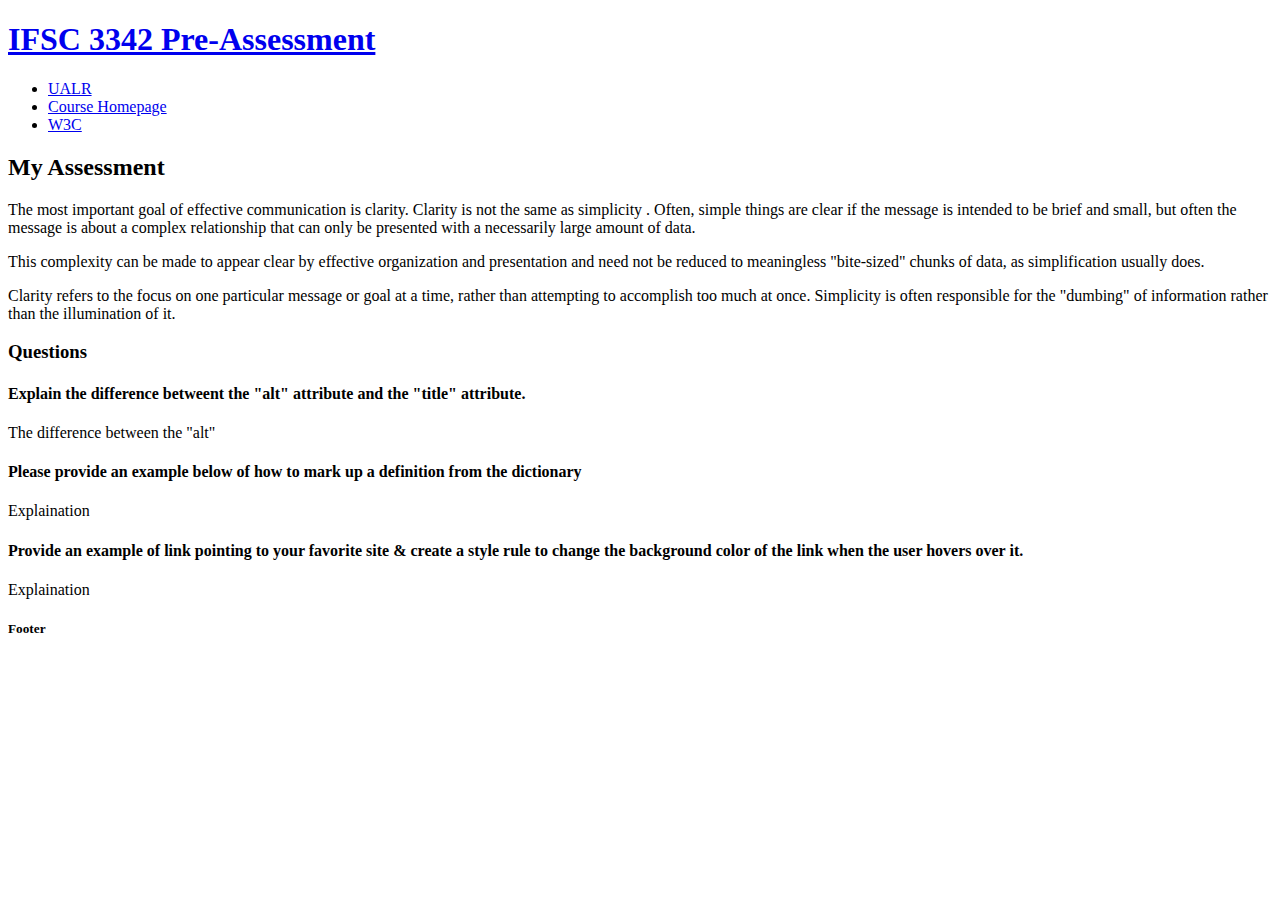
==== pre-assessment/index.html @ d9beca38 "Pre-Assessment" ====
<!DOCTYPE html>
<html lang="en">
<head>
    <meta charset="UTF-8">
    <meta name="viewport" content="width=device-width, initial-scale=1.0">
    <title>IFSC 3342 Pre-Assessment</title>
</head>
<body>
<div id="container">
    <div id="header">
        <h1><a href="index.html">IFSC 3342 Pre-Assessment</a></h1>
    </div>
    <div id="nav">
        <ul>
            <li><a href="http://ualr.edu">UALR</a></li>
            <li><a href="https://thomaswallace.net/course/mobile-web/spring-2018/">Course Homepage</a></li>
            <li><a href="http://www.w3.org/">W3C</a></li>
        </ul>
    </div>
    <div id="content">
        <h2>My Assessment</h2>
            <p>The most important goal of effective communication is clarity. Clarity is not the same as simplicity . Often, simple things are clear if the message is intended to be brief and small, but often the message is about a complex relationship that can only be presented with a necessarily large amount of data.</p>
            <p>This complexity can be made to appear clear by effective organization and presentation and need not be reduced to meaningless "bite-sized" chunks of data, as simplification usually does.</p>
            <p>Clarity refers to the focus on one particular message or goal at a time, rather than attempting to accomplish too much at once. Simplicity is often responsible for the "dumbing" of information rather than the illumination of it.</p>
        <h3>Questions</h3>
        <h4>Explain the difference betweent the "alt" attribute and the "title" attribute.</h4>
            <p>The difference between the "alt"</p>
        <h4>Please provide an example below of how to mark up a definition from the dictionary</h4>
            <p>Explaination</p>
        <h4>Provide an example of link pointing to your favorite site & create a style rule to change the background color of the link when the user hovers over it.</h4>
            <p>Explaination</p>
    </div>   
    <div id="footer">
        <h5>Footer</h5>
    </div>
</div>
</body>
</html>
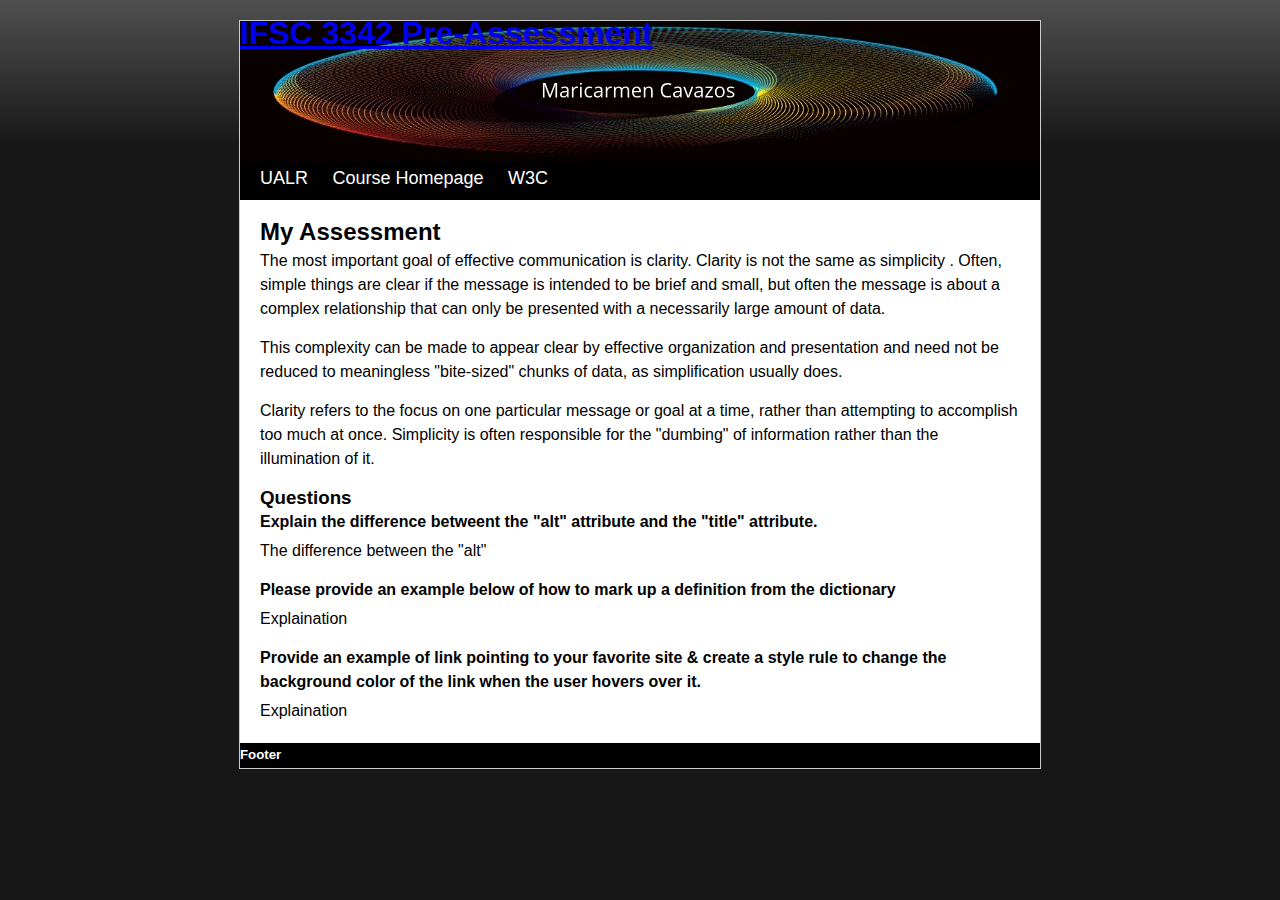
==== commit 1d42bf2c: "Pre-Assessment contd" ====
--- a/pre-assessment/index.html
+++ b/pre-assessment/index.html
@@ -4,6 +4,7 @@
     <meta charset="UTF-8">
     <meta name="viewport" content="width=device-width, initial-scale=1.0">
     <title>IFSC 3342 Pre-Assessment</title>
+    <link href="assets/css/screen.css" rel="stylesheet">
 </head>
 <body>
 <div id="container">
--- a/pre-assessment/assets/css/screen.css
+++ b/pre-assessment/assets/css/screen.css
@@ -0,0 +1,79 @@
+/*First rule in this CSS style sheet is reset the margin and padding on all elements on this page*/
+* {
+	margin: 0px;
+	padding: 0px;
+}
+body {
+	text-align: center;
+	font-family: "Trebuchet MS", Arial, Helvetica, sans-serif;
+	background-color: #171717;
+	font-size: 16px;
+	line-height: 1.5em;
+    background-image: url('../img/bg-tile.jpg');
+    background-repeat: repeat-x;
+}
+#container {
+	max-width: 800px;
+	margin-right: auto;
+	margin-left: auto;
+	text-align: left;
+	background-color: #FFF;
+	margin-top: 20px;
+	border: 1px solid #CCC;
+}
+#header {
+    background-image: url('../resources/Pre-AssesmentLogo.jpg');
+    background-size: cover;
+    width: 100%;
+    height: 140px;
+}
+#header h1 a {
+}
+#nav {
+	background-color: #000;
+}
+#nav ul {
+	list-style-type: none;
+	margin-left: 10px;
+}
+#nav ul li {
+	display: inline;
+	height: 35px;
+	line-height: 35px;
+}
+#nav ul li a {
+	display: inline-block;
+	padding-right: 10px;
+	padding-left: 10px;
+	font-size: 18px;
+}
+#nav ul li a:link, #nav ul li a:visited {
+	text-decoration: none;
+	border-bottom-width: 4px;
+	border-bottom-style: solid;
+	border-bottom-color: #000;
+	color: #FFF;
+}
+#nav ul li a:hover {
+	border-bottom-width: 3px;
+	border-bottom-style: solid;
+	border-bottom-color: #CCC;
+}
+#content {
+	margin: 20px;
+}
+#content p {
+	margin-top: 5px;
+	margin-bottom: 15px;
+}
+#footer {
+	background-color: #000;
+	color: #FFF;
+	height: 25px;
+}
+#footer h6 {
+	font-size: 12px;
+	line-height: 25px;
+	margin-right: 20px;
+	margin-left: 20px;
+}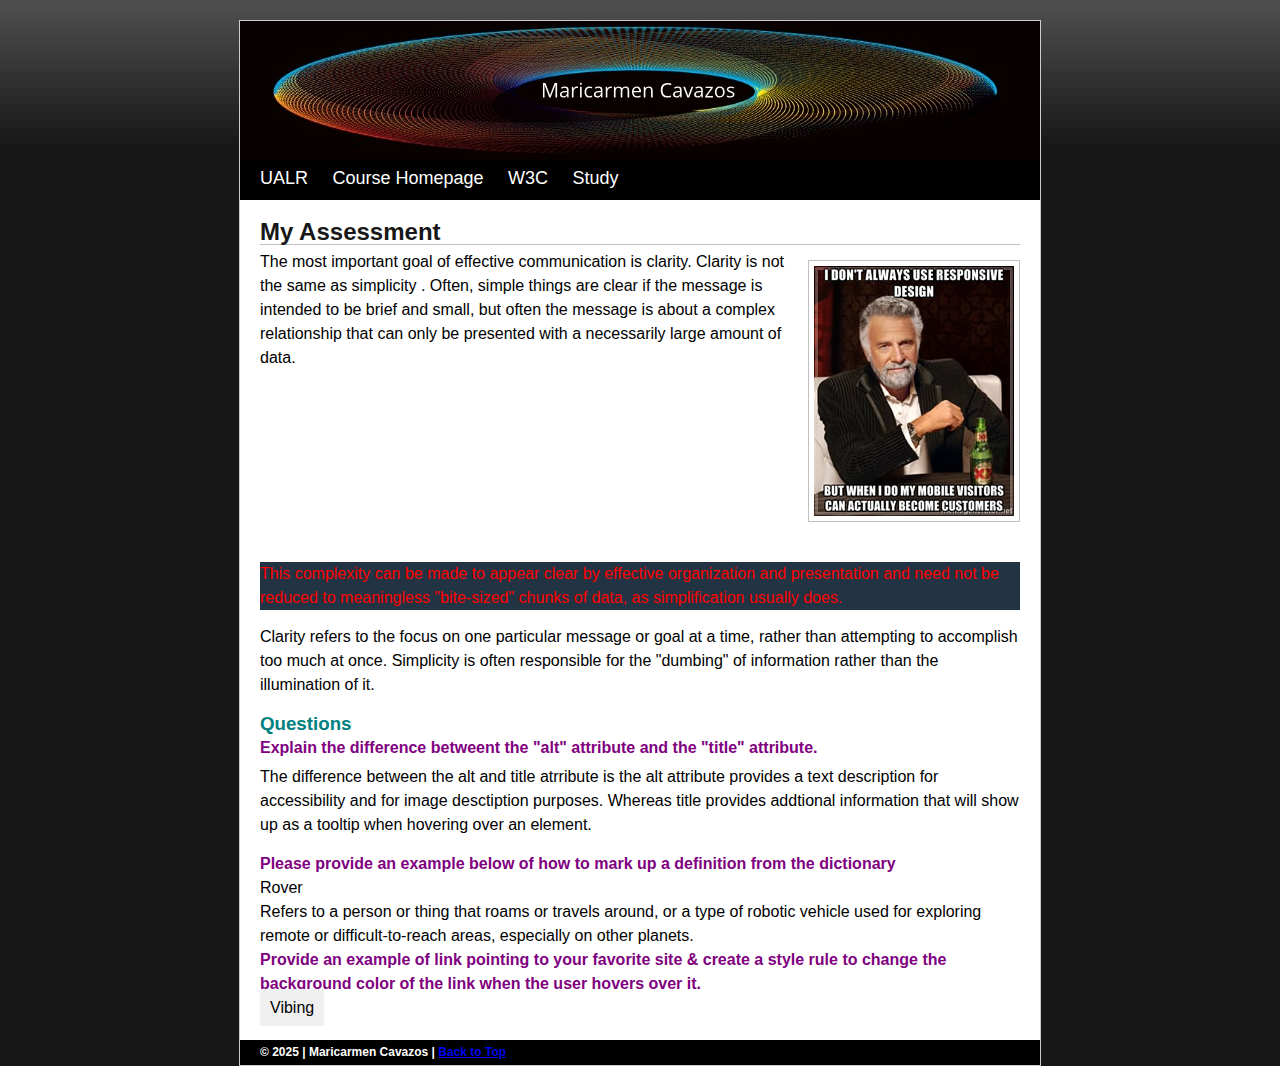
==== commit 898770f8: "Pre-Assessment Contd" ====
--- a/pre-assessment/index.html
+++ b/pre-assessment/index.html
@@ -9,30 +9,36 @@
 <body>
 <div id="container">
     <div id="header">
-        <h1><a href="index.html">IFSC 3342 Pre-Assessment</a></h1>
+        <h1><a href="index.html">Maricarmen Cavazos</a></h1>
     </div>
     <div id="nav">
         <ul>
-            <li><a href="http://ualr.edu">UALR</a></li>
-            <li><a href="https://thomaswallace.net/course/mobile-web/spring-2018/">Course Homepage</a></li>
-            <li><a href="http://www.w3.org/">W3C</a></li>
+            <li><a href="http://ualr.edu" title="UA Little Rock">UALR</a></li>
+            <li><a href="https://thomaswallace.net/course/mobile-web/spring-2018/"  title="Thomas Wallace Moble-Web">Course Homepage</a></li>
+            <li><a href="http://www.w3.org/" title="W3C Validate">W3C</a></li>
+            <li><a href="https://www.youtube.com/watch?v=M1CzYRpvbAg&list=RDc1ApWtP_GW4&index=12" title="No One Noticed">Study</a></li>
         </ul>
     </div>
     <div id="content">
-        <h2>My Assessment</h2>
-            <p>The most important goal of effective communication is clarity. Clarity is not the same as simplicity . Often, simple things are clear if the message is intended to be brief and small, but often the message is about a complex relationship that can only be presented with a necessarily large amount of data.</p>
-            <p>This complexity can be made to appear clear by effective organization and presentation and need not be reduced to meaningless "bite-sized" chunks of data, as simplification usually does.</p>
+        <h2>My Assessment</h2> <!--Hey Thomas!-->
+            <p>
+                <img alt="Meme" src="assets/img/content-image2.jpg">The most important goal of effective communication is clarity. Clarity is not the same as simplicity . Often, simple things are clear if the message is intended to be brief and small, but often the message is about a complex relationship that can only be presented with a necessarily large amount of data.</p>
+            </p>
+            <p class="alert">This complexity can be made to appear clear by effective organization and presentation and need not be reduced to meaningless "bite-sized" chunks of data, as simplification usually does.</p>
             <p>Clarity refers to the focus on one particular message or goal at a time, rather than attempting to accomplish too much at once. Simplicity is often responsible for the "dumbing" of information rather than the illumination of it.</p>
         <h3>Questions</h3>
         <h4>Explain the difference betweent the "alt" attribute and the "title" attribute.</h4>
-            <p>The difference between the "alt"</p>
+        <p>The difference between the alt and title atrribute is the alt attribute provides a text description for accessibility and for image desctiption purposes. Whereas title provides addtional information that will show up as a tooltip when hovering over an element.</p>
         <h4>Please provide an example below of how to mark up a definition from the dictionary</h4>
-            <p>Explaination</p>
+        <dl>
+            <dt>Rover</dt>
+            <dd>Refers to a person or thing that roams or travels around, or a type of robotic vehicle used for exploring remote or difficult-to-reach areas, especially on other planets.</dd>
+        </dl>
         <h4>Provide an example of link pointing to your favorite site & create a style rule to change the background color of the link when the user hovers over it.</h4>
-            <p>Explaination</p>
+        <a href="https://www.youtube.com/watch?v=Yxg0pXg2FEk&list=RD3A1ixW4zKGM&index=5" class="favorite-link">Vibing</a>
     </div>   
     <div id="footer">
-        <h5>Footer</h5>
+        <h6>&copy; 2025 | Maricarmen Cavazos | <a href="#top">Back to Top</a></h6>
     </div>
 </div>
 </body>
--- a/pre-assessment/assets/css/screen.css
+++ b/pre-assessment/assets/css/screen.css
@@ -22,12 +22,20 @@
 	border: 1px solid #CCC;
 }
 #header {
-    background-image: url('../resources/Pre-AssesmentLogo.jpg');
-    background-size: cover;
+	background-size: cover;
+    background-position: center;  /* Make sure the image is centered */
     width: 100%;
     height: 140px;
+    position: relative;
 }
-#header h1 a {
+#header h1 a{
+	width: 800px;
+	height: 140px;
+	display:block;
+	background-image: url('../resources/Pre-AssesmentLogo.jpg');
+	text-indent: 100%;
+	white-space: nowrap;
+	overflow: hidden;
 }
 #nav {
 	background-color: #000;
@@ -65,6 +73,17 @@
 #content p {
 	margin-top: 5px;
 	margin-bottom: 15px;
+	overflow: hidden;
+}
+#content h2 {
+	color: #171717;
+	border-bottom: 1px solid #c0c0c0;
+}
+#content h3{
+	color: #008080;
+}
+#content h4{
+	color: #800080;
 }
 #footer {
 	background-color: #000;
@@ -76,4 +95,23 @@
 	line-height: 25px;
 	margin-right: 20px;
 	margin-left: 20px;
+}
+.alert {
+	background: #234;
+	color: red;	
+}
+#content img{
+	float: right;
+	border: 1px solid #c0c0c0;
+	padding: 5px;
+	margin: 10px 0 10px 20px;
+}
+.favorite-link {
+    text-decoration: none;
+    color: #000;
+    padding: 10px;
+    background-color: #f0f0f0;
+}
+.favorite-link:hover {
+    background-color: #ffcc00; 
 }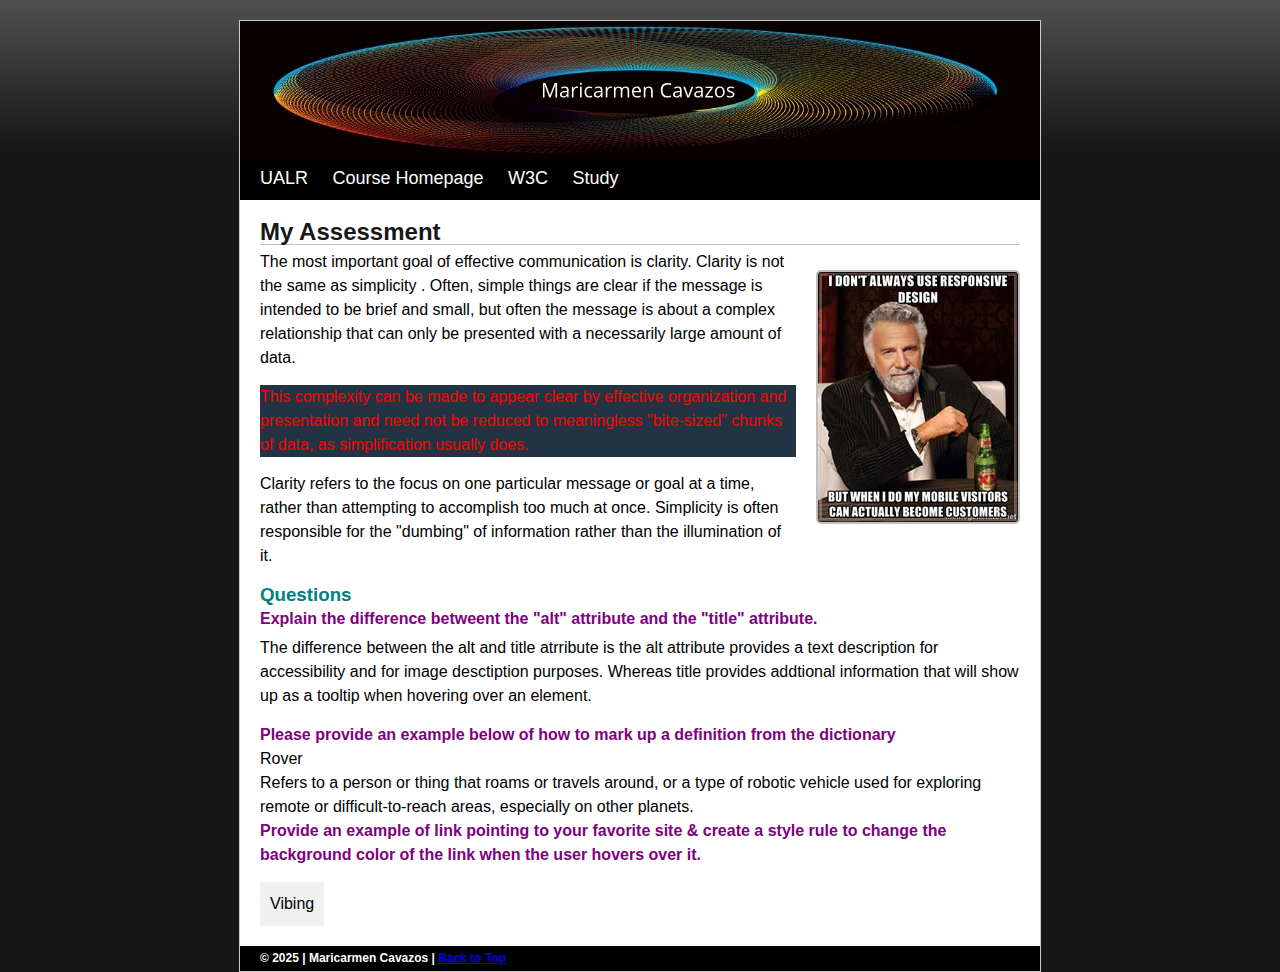
==== commit 710fb69f: "Pre Assessment Contd" ====
--- a/pre-assessment/index.html
+++ b/pre-assessment/index.html
@@ -1,10 +1,10 @@
 <!DOCTYPE html>
 <html lang="en">
 <head>
-    <meta charset="UTF-8">
-    <meta name="viewport" content="width=device-width, initial-scale=1.0">
-    <title>IFSC 3342 Pre-Assessment</title>
-    <link href="assets/css/screen.css" rel="stylesheet">
+    <meta charset="UTF-8"> <!-- Specifies the character encoding for the document (UTF-8 ensures support for many languages and characters) -->
+    <meta name="viewport" content="width=device-width, initial-scale=1.0"> <!-- Makes the page responsive, scaling for different screen sizes (mobile-friendly) -->
+    <title>Maricarmen Cavazos</title> <!-- Sets the title of the web page, which appears in the browser tab -->
+    <link href="assets/css/screen.css" rel="stylesheet"> <!-- Links to an external CSS file for styling the page -->
 </head>
 <body>
 <div id="container">
@@ -20,10 +20,9 @@
         </ul>
     </div>
     <div id="content">
+        <img alt="Meme" src="assets/img/content-image2.jpg">
         <h2>My Assessment</h2> <!--Hey Thomas!-->
-            <p>
-                <img alt="Meme" src="assets/img/content-image2.jpg">The most important goal of effective communication is clarity. Clarity is not the same as simplicity . Often, simple things are clear if the message is intended to be brief and small, but often the message is about a complex relationship that can only be presented with a necessarily large amount of data.</p>
-            </p>
+            <p>The most important goal of effective communication is clarity. Clarity is not the same as simplicity . Often, simple things are clear if the message is intended to be brief and small, but often the message is about a complex relationship that can only be presented with a necessarily large amount of data.</p>
             <p class="alert">This complexity can be made to appear clear by effective organization and presentation and need not be reduced to meaningless "bite-sized" chunks of data, as simplification usually does.</p>
             <p>Clarity refers to the focus on one particular message or goal at a time, rather than attempting to accomplish too much at once. Simplicity is often responsible for the "dumbing" of information rather than the illumination of it.</p>
         <h3>Questions</h3>
@@ -35,7 +34,7 @@
             <dd>Refers to a person or thing that roams or travels around, or a type of robotic vehicle used for exploring remote or difficult-to-reach areas, especially on other planets.</dd>
         </dl>
         <h4>Provide an example of link pointing to your favorite site & create a style rule to change the background color of the link when the user hovers over it.</h4>
-        <a href="https://www.youtube.com/watch?v=Yxg0pXg2FEk&list=RD3A1ixW4zKGM&index=5" class="favorite-link">Vibing</a>
+        <a href="https://www.youtube.com/watch?v=wJO0IoWY4t4&list=RD3A1ixW4zKGM&index=27" class="favorite-link">Vibing</a>
     </div>   
     <div id="footer">
         <h6>&copy; 2025 | Maricarmen Cavazos | <a href="#top">Back to Top</a></h6>
--- a/pre-assessment/assets/css/screen.css
+++ b/pre-assessment/assets/css/screen.css
@@ -102,15 +102,20 @@
 }
 #content img{
 	float: right;
-	border: 1px solid #c0c0c0;
-	padding: 5px;
+	border: 2px solid #c0c0c0;
 	margin: 10px 0 10px 20px;
+	margin-top: 50px;
+	border-radius: 5px;
+	max-width: 50%;
+	box-sizing: border-box;
 }
 .favorite-link {
     text-decoration: none;
     color: #000;
     padding: 10px;
     background-color: #f0f0f0;
+	display: inline-block;
+	margin-top: 15px;
 }
 .favorite-link:hover {
     background-color: #ffcc00; 
